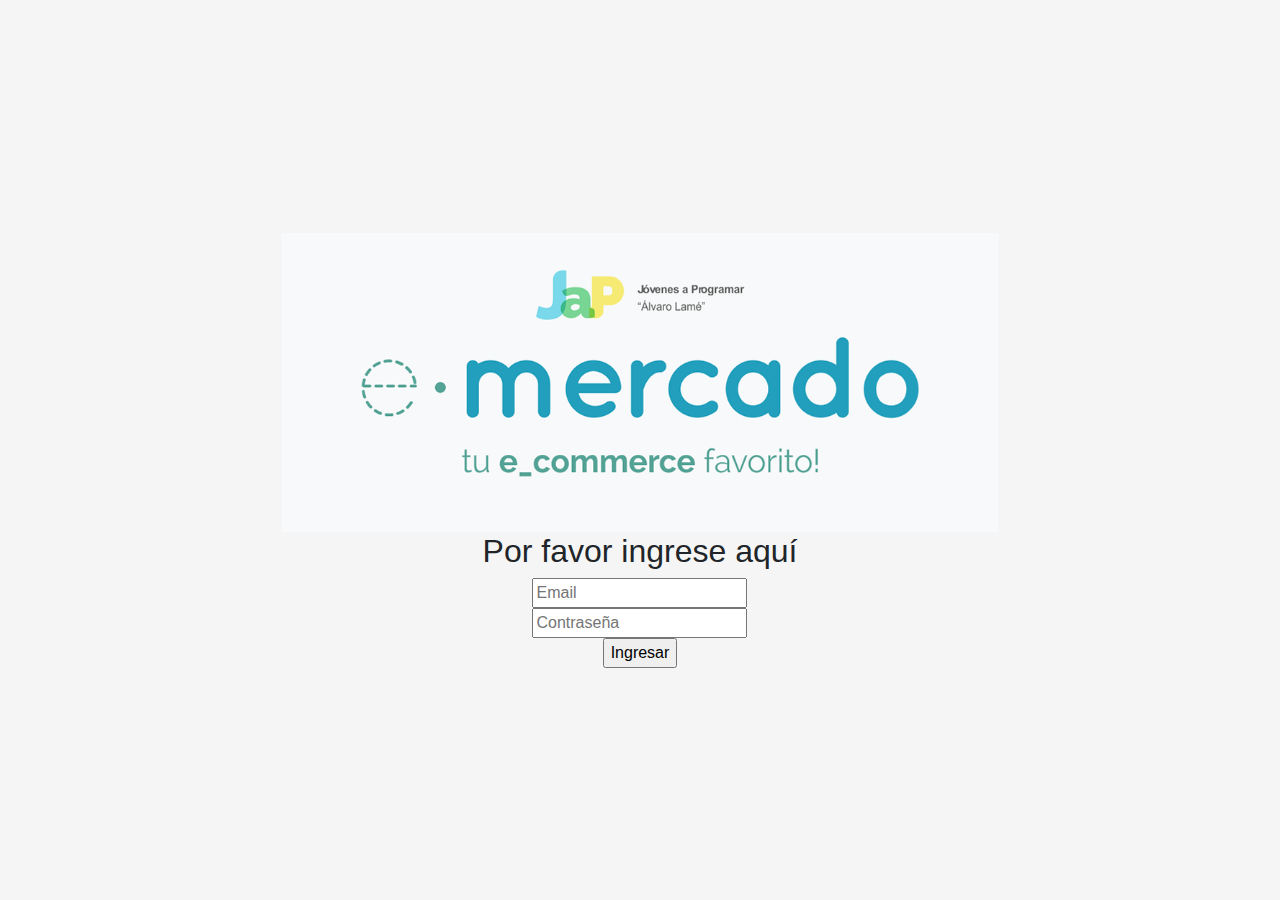
==== index.html @ 58793fe1 "redireccionada ok ;)" ====
<!DOCTYPE html>
<!-- saved from url=(0049)https://getbootstrap.com/docs/4.3/examples/album/ -->
<html lang="en">

<head>
  <meta http-equiv="Content-Type" content="text/html; charset=UTF-8">
  <meta name="viewport" content="width=device-width, initial-scale=1, shrink-to-fit=no">
  <meta name="description" content="">
  <title>eMercado - Todo lo que busques está aquí</title>

  <link rel="canonical" href="https://getbootstrap.com/docs/4.3/examples/album/">
  <link href="https://fonts.googleapis.com/css?family=Raleway:300,300i,400,400i,700,700i,900,900i" rel="stylesheet">
  <!-- Bootstrap core CSS -->
  <link href="css/bootstrap.min.css" rel="stylesheet">
  <link href="css/styles.css" rel="stylesheet">
  <style>
    html, body{
      height: 100%;
    }

    body {
      display: -ms-flexbox;
      display: flex;
      -ms-flex-align: center;
      align-items: center;
      padding-top: 40px;
      padding-bottom: 40px;
      background-color: #f5f5f5;
    }

    .signin {
      width: 100%;
      max-width: 330px;
      padding: 15px;
      margin: auto;
    }
  </style>
</head>

<body class="text-center">
  <form class="loginForm">
    <img class="loginImg" src="img/login.png" height="300px">
    <h2>Por favor ingrese aquí</h2>
    <input type="email" placeholder="Email" required>
    <br>
    <input  type="password" placeholder="Contraseña" required>
    <br>
    <input type="button" id="botonIngresar" value="Ingresar" onclick="window.location.href='inicio.html';"/>
  </form>

  <script src="js/init.js"></script>
  <script src="js/login.js"></script>
</body>
</html>
---- css/styles.css ----
.jumbotron, .card-body, .container, .site-header{
    font-family: 'Raleway', serif !important;
}

.jumbotron .display-4{
    font-weight: bold;
}

.jumbotron {
  height: 50vh;
  padding: 5em inherit;
  margin-bottom: 0;
  background-color: #53C0FB;
  background: url('../img/cover_back.png');
  background-size: cover;
  background-position: center;
  background-repeat: no-repeat;
  color: black;
  font-weight: bold;
}

@media (min-width: 768px) {
  .jumbotron {
    padding-top: 6rem;
    padding-bottom: 6rem;
  }
}

.jumbotron p:last-child {
  margin-bottom: 0;
}

.jumbotron-heading {
  font-weight: 300;
}

.jumbotron .container {
  max-width: 40rem;
  background-color: rgba(255, 255, 255, 0.5);
  border-radius: 10px;
  text-shadow: 1px 1px 2px grey;
}

.jumbotron .lead{
  font-size: 38px;
}

footer {
  padding-top: 3rem;
  padding-bottom: 3rem;
}

footer p {
  margin-bottom: .25rem;
}

.site-header a {
  color: white;
  transition: ease-in-out color .15s;
}

.light-text {
  color: white;
}

.site-header .dropdown-menu a {
  color: black;
}

.dropzone{
  border: 2px dashed #0087F7;
  border-radius: 5px;
  background: white;
}

.alert{
  position: fixed;
  top:80px;
  width: 50%;
  left: 50%;
  transform: translate(-50%, 0);
}

.lds-ring {
  display: inline-block;
  position: relative;
  width: 64px;
  height: 64px;
  top:50%;
  left: 50%;
}
.lds-ring div {
  box-sizing: border-box;
  display: block;
  position: absolute;
  width: 51px;
  height: 51px;
  margin: 6px;
  border: 6px solid #fff;
  border-radius: 50%;
  animation: lds-ring 1.2s cubic-bezier(0.5, 0, 0.5, 1) infinite;
  border-color: #fff transparent transparent transparent;
}
.lds-ring div:nth-child(1) {
  animation-delay: -0.45s;
}
.lds-ring div:nth-child(2) {
  animation-delay: -0.3s;
}
.lds-ring div:nth-child(3) {
  animation-delay: -0.15s;
}
@keyframes lds-ring {
  0% {
    transform: rotate(0deg);
  }
  100% {
    transform: rotate(360deg);
  }
}

#spinner-wrapper{
  position: fixed;
  background-color: rgba(0,0,0,0.5);
  width:100%;
  height: 100%;
  top:0;
  left:0;
  z-index: 1021;
  display: none;
}

a.custom-card,
a.custom-card:hover {
  color: inherit;
  text-decoration: inherit;
}

.checked {
  color: orange;
}
.loginForm{
  margin: auto;
}
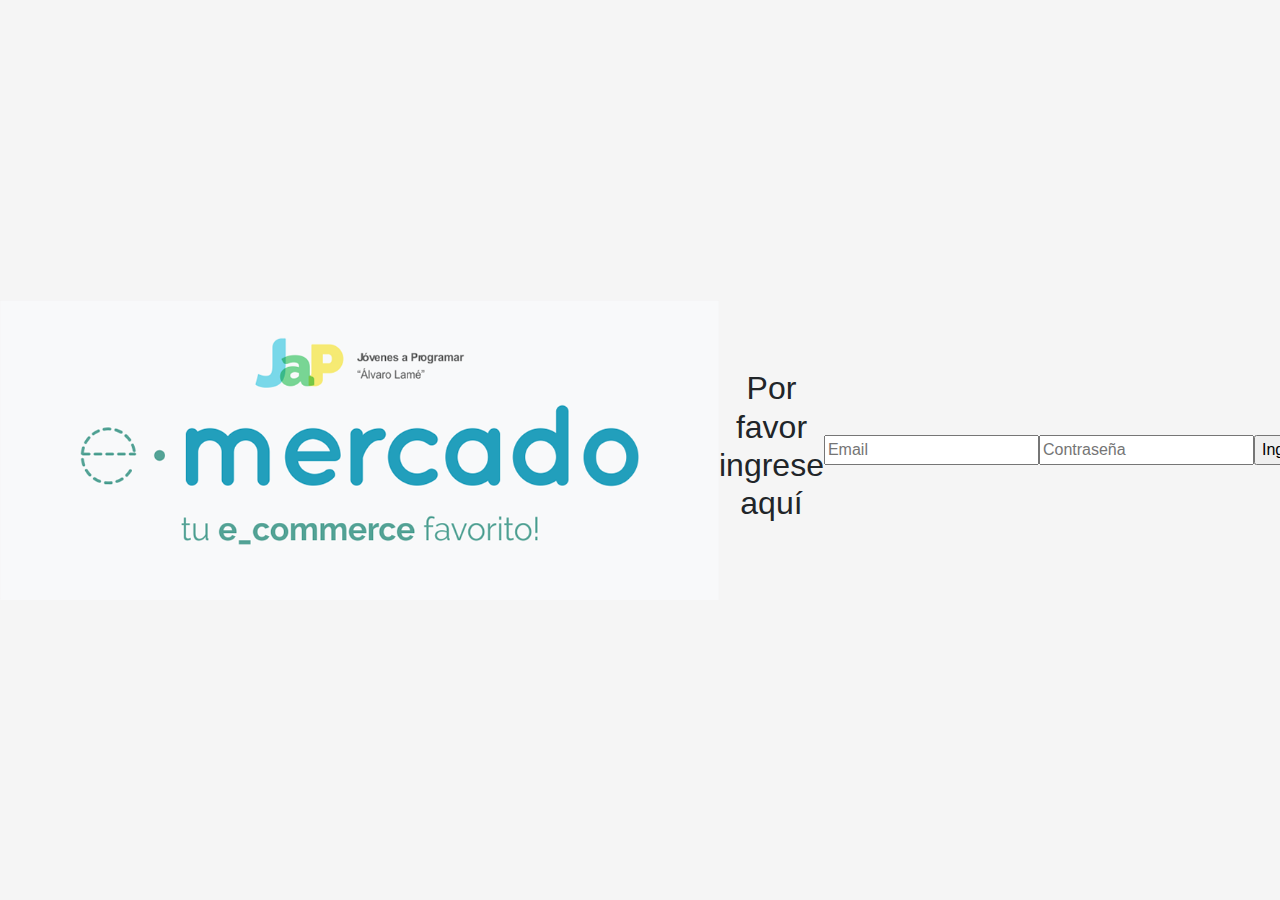
==== commit c19e642b: "adsf" ====
--- a/index.html
+++ b/index.html
@@ -38,7 +38,7 @@
 </head>
 
 <body class="text-center">
-  <form class="loginForm">
+
     <img class="loginImg" src="img/login.png" height="300px">
     <h2>Por favor ingrese aquí</h2>
     <input type="email" placeholder="Email" required>
@@ -46,7 +46,7 @@
     <input  type="password" placeholder="Contraseña" required>
     <br>
     <input type="button" id="botonIngresar" value="Ingresar" onclick="window.location.href='inicio.html';"/>
-  </form>
+ 
 
   <script src="js/init.js"></script>
   <script src="js/login.js"></script>
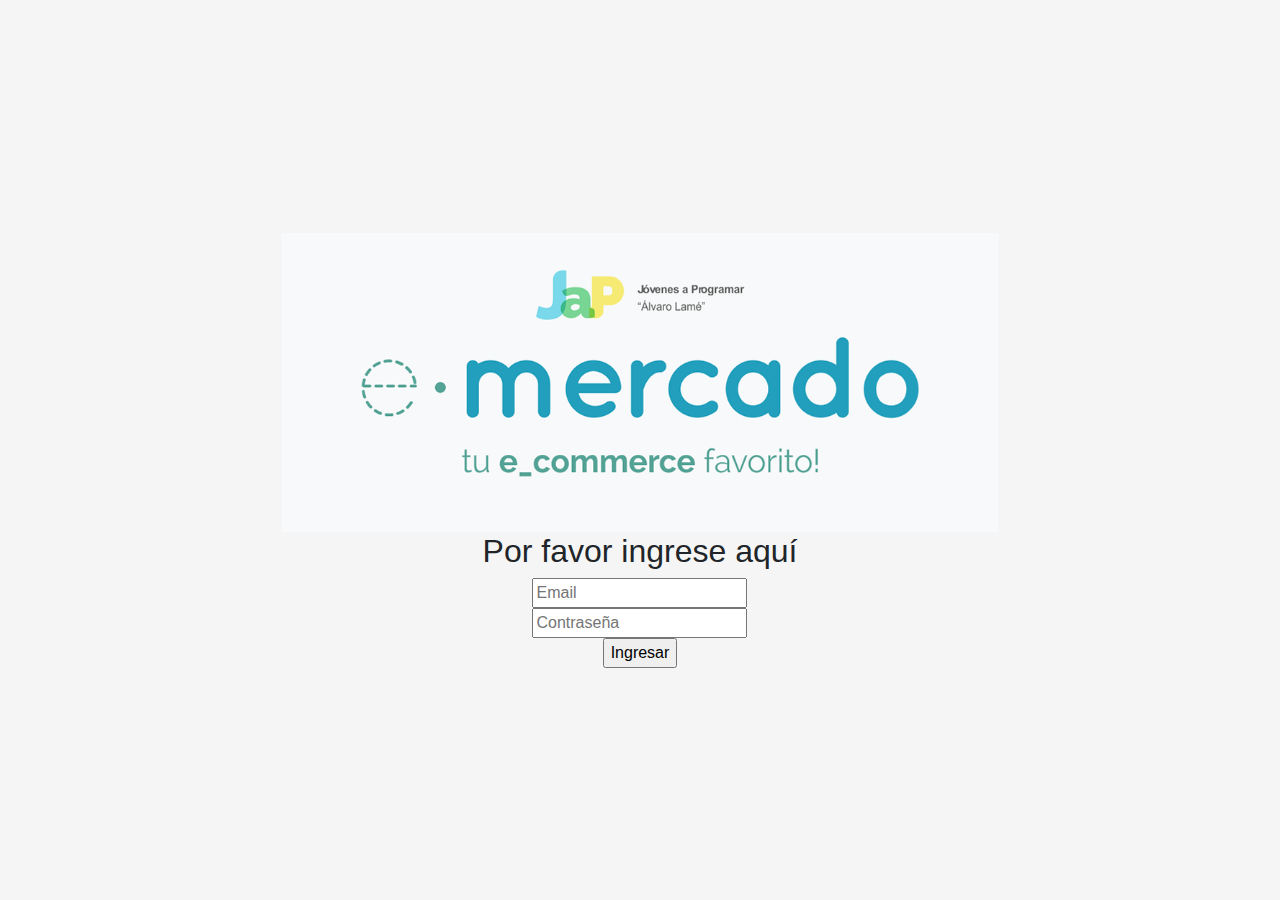
==== commit e296fbb8: "prueba" ====
--- a/index.html
+++ b/index.html
@@ -38,7 +38,7 @@
 </head>
 
 <body class="text-center">
-
+  <form class="loginForm">
     <img class="loginImg" src="img/login.png" height="300px">
     <h2>Por favor ingrese aquí</h2>
     <input type="email" placeholder="Email" required>
@@ -46,9 +46,9 @@
     <input  type="password" placeholder="Contraseña" required>
     <br>
     <input type="button" id="botonIngresar" value="Ingresar" onclick="window.location.href='inicio.html';"/>
- 
+  </form>
 
   <script src="js/init.js"></script>
-  <script src="js/login.js"></script>
+
 </body>
 </html>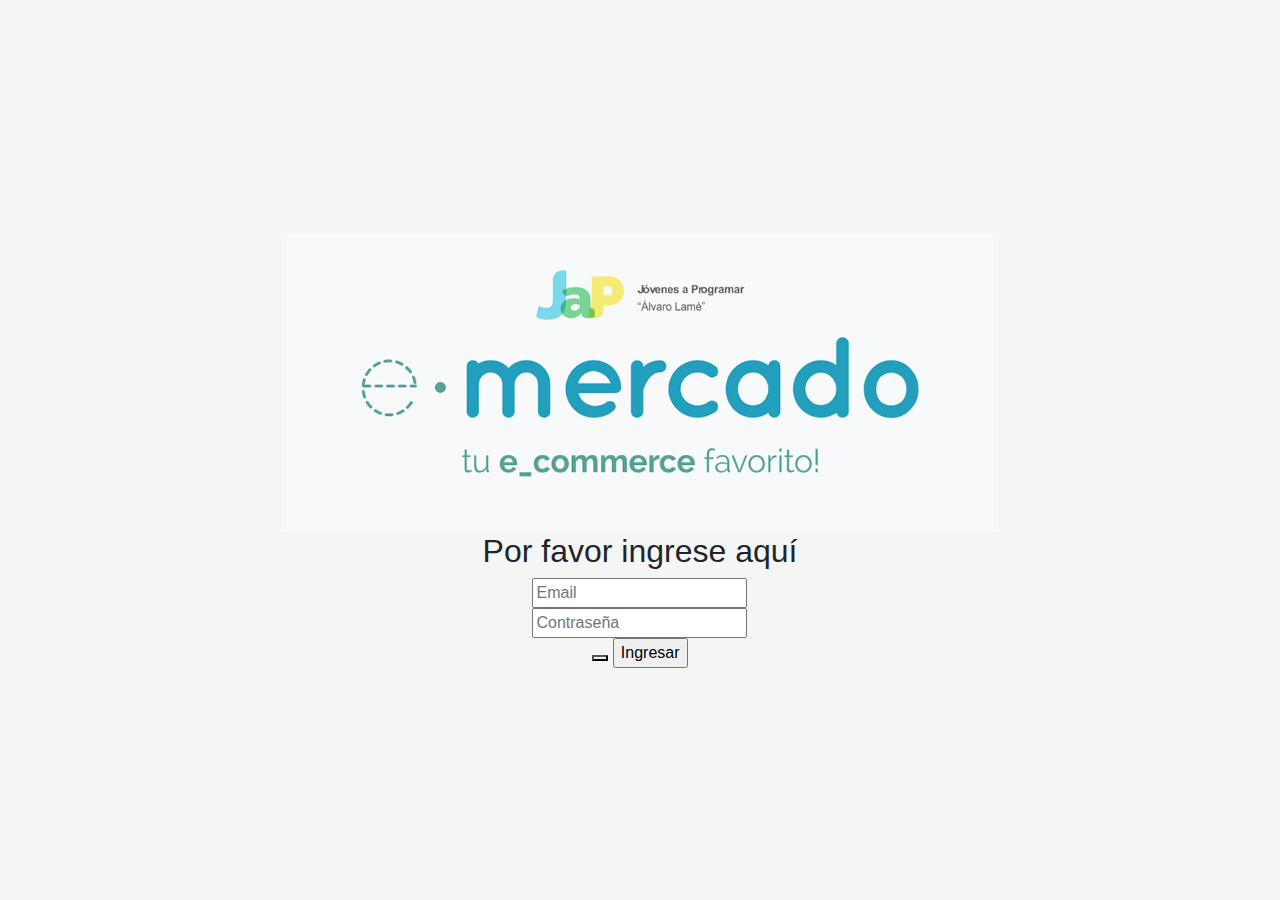
==== commit e8970298: "Update index.html" ====
--- a/index.html
+++ b/index.html
@@ -41,14 +41,18 @@
   <form class="loginForm">
     <img class="loginImg" src="img/login.png" height="300px">
     <h2>Por favor ingrese aquí</h2>
-    <input type="email" placeholder="Email" required>
+    <input id="usuario" type="email" placeholder="Email" required>
     <br>
     <input  type="password" placeholder="Contraseña" required>
     <br>
-    <input type="button" id="botonIngresar" value="Ingresar" onclick="window.location.href='inicio.html';"/>
+    <button type="submit" onclick= "infoUsuario() ;window.location='inicio.html'"></button>
+
+
+
+    <input type="button" id="botonIngresar" value="Ingresar" onclick= "infoUsuario() ;window.location='inicio.html'" />
   </form>
 
   <script src="js/init.js"></script>
-
+  <script src="js/login.js"></script>
 </body>
 </html>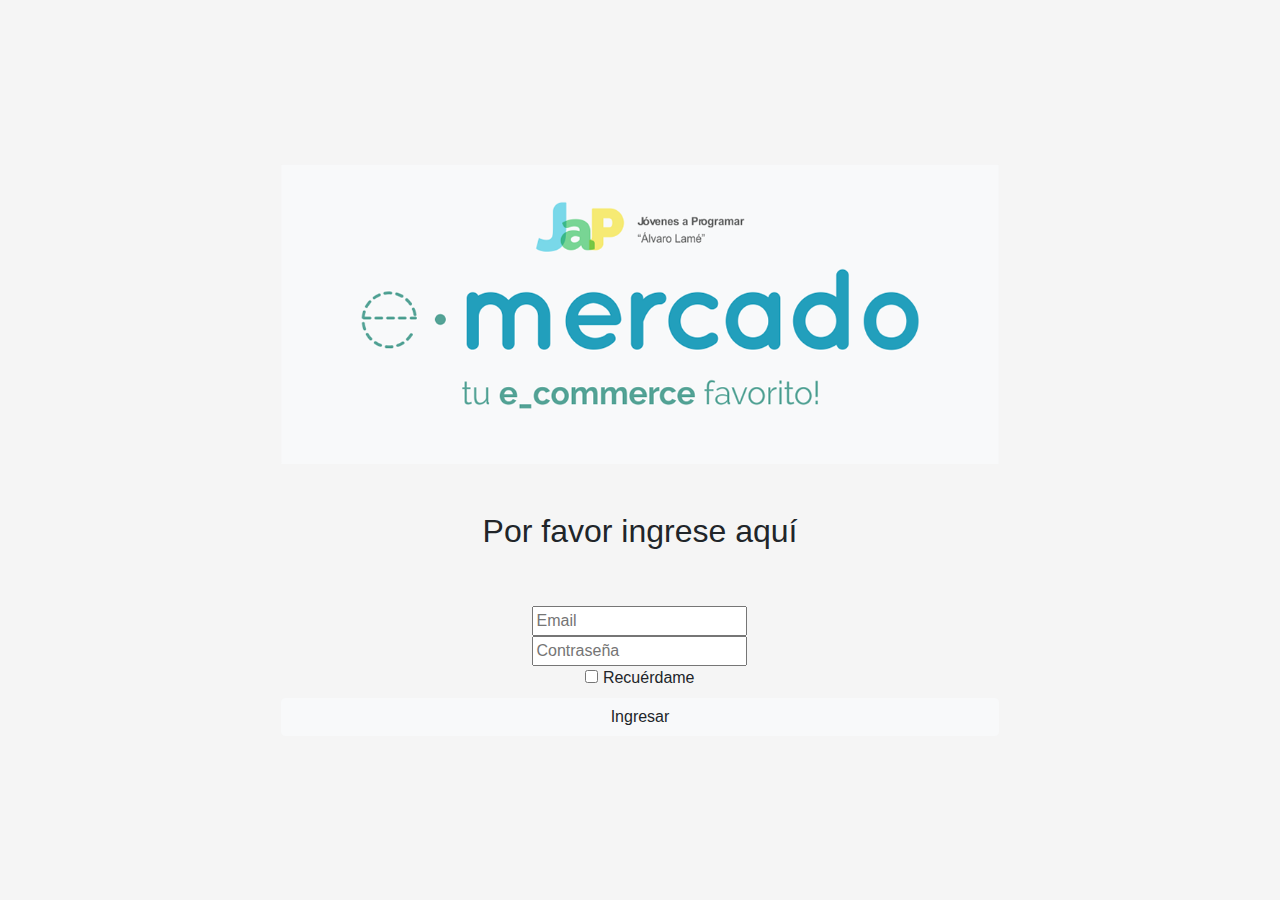
==== commit 90d424bb: "login funcionando, filtros y ordenes :D" ====
--- a/index.html
+++ b/index.html
@@ -38,20 +38,28 @@
 </head>
 
 <body class="text-center">
-  <form class="loginForm">
+  
+    
+  <div class="loginForm">
+    
     <img class="loginImg" src="img/login.png" height="300px">
+    <br><br><br>
+    
     <h2>Por favor ingrese aquí</h2>
-    <input id="usuario" type="email" placeholder="Email" required>
+   <br><br>
+    
+    <input id="usuario" type="email" placeholder="Email" >
     <br>
-    <input  type="password" placeholder="Contraseña" required>
+    
+    
+    <input  id="password" type="password" placeholder="Contraseña" >
     <br>
-    <button type="submit" onclick= "infoUsuario() ;window.location='inicio.html'"></button>
+    <input type="checkbox" id="recuerdame">
+  <label for="recuerdame"> Recuérdame</label><br>
+    <button id="ingresar" class="btn btn-light btn-block"  onclick="infoUsuario()">Ingresar</button>
+    
 
-
-
-    <input type="button" id="botonIngresar" value="Ingresar" onclick= "infoUsuario() ;window.location='inicio.html'" />
-  </form>
-
+  </div>
   <script src="js/init.js"></script>
   <script src="js/login.js"></script>
 </body>
